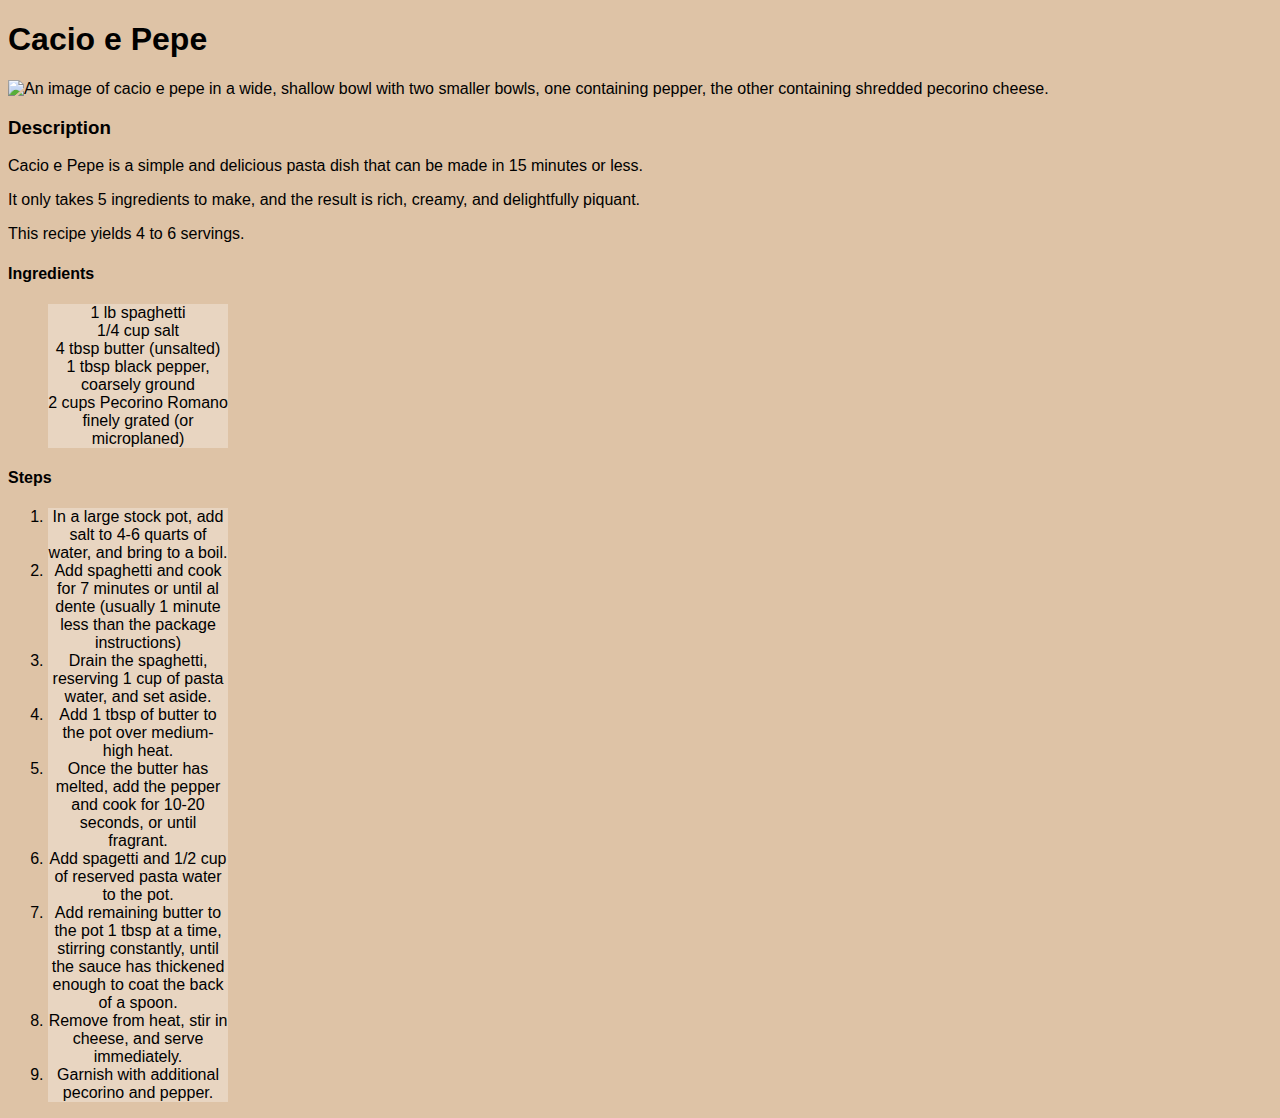
==== cacio-e-pepe.html @ 28582662 "Move recipes into main directory" ====
<!DOCTYPE html>
<html>
    <head>
        <meta charset="UTF-8">
        <title>Cacio e Pepe</title>
        <link rel="stylesheet" href="style.css">
    </head>
    <body>
        <h1>Cacio e Pepe</h1>
        <img src="https://www.seriouseats.com/thmb/99kYHV-JnQqTdl3spd2US-249_c=/880x0/filters:no_upscale():max_bytes(150000):strip_icc():format(webp)/spaghetti-cacio-e-pepe-recipe-hero-02_1-70880518badb4d428f5d5b03d303fabc.JPG" alt="An image of cacio e pepe in a wide, shallow bowl with two smaller bowls, one containing pepper, the other containing shredded pecorino cheese.">
        
        <h3>Description</h3>
        <p>Cacio e Pepe is a simple and delicious pasta dish that can be made in 15 minutes or less.</p>
        <p>It only takes 5 ingredients to make, and the result is rich, creamy, and delightfully piquant.</p>
        <p>This recipe yields 4 to 6 servings.</p>
        
        <h4>Ingredients</h4>
        <ul>
            <li>1 lb spaghetti</li>
            <li>1/4 cup salt</li>
            <li>4 tbsp butter (unsalted)</li>
            <li>1 tbsp black pepper, coarsely ground</li>
            <li>2 cups Pecorino Romano finely grated (or microplaned)</li>
        </ul>

        <h4>Steps</h4>
        <ol>
            <li>In a large stock pot, add salt to 4-6 quarts of water, and bring to a boil.</li>
            <li>Add spaghetti and cook for 7 minutes or until al dente (usually 1 minute less than the package instructions)</li>
            <li>Drain the spaghetti, reserving 1 cup of pasta water, and set aside.</li>
            <li>Add 1 tbsp of butter to the pot over medium-high heat.</li>
            <li>Once the butter has melted, add the pepper and cook for 10-20 seconds, or until fragrant.</li>
            <li>Add spagetti and 1/2 cup of reserved pasta water to the pot.</li>
            <li>Add remaining butter to the pot 1 tbsp at a time, stirring constantly, until the sauce has thickened enough to coat the back of a spoon.</li>
            <li>Remove from heat, stir in cheese, and serve immediately.</li>
            <li>Garnish with additional pecorino and pepper.</li>
        </ol>
    </body>
</html>
---- style.css ----
body {
    font-family: "Nunito", "Montserrat", sans-serif;
    color: black;
    background-color: #dec3a6;
}

ul {
    list-style: none;
}

a {
    text-decoration: none;
    color: black;
}

li,
.clickable {
    background-color: #e8d5c1;
    width: 180px;
    text-align: center;
}
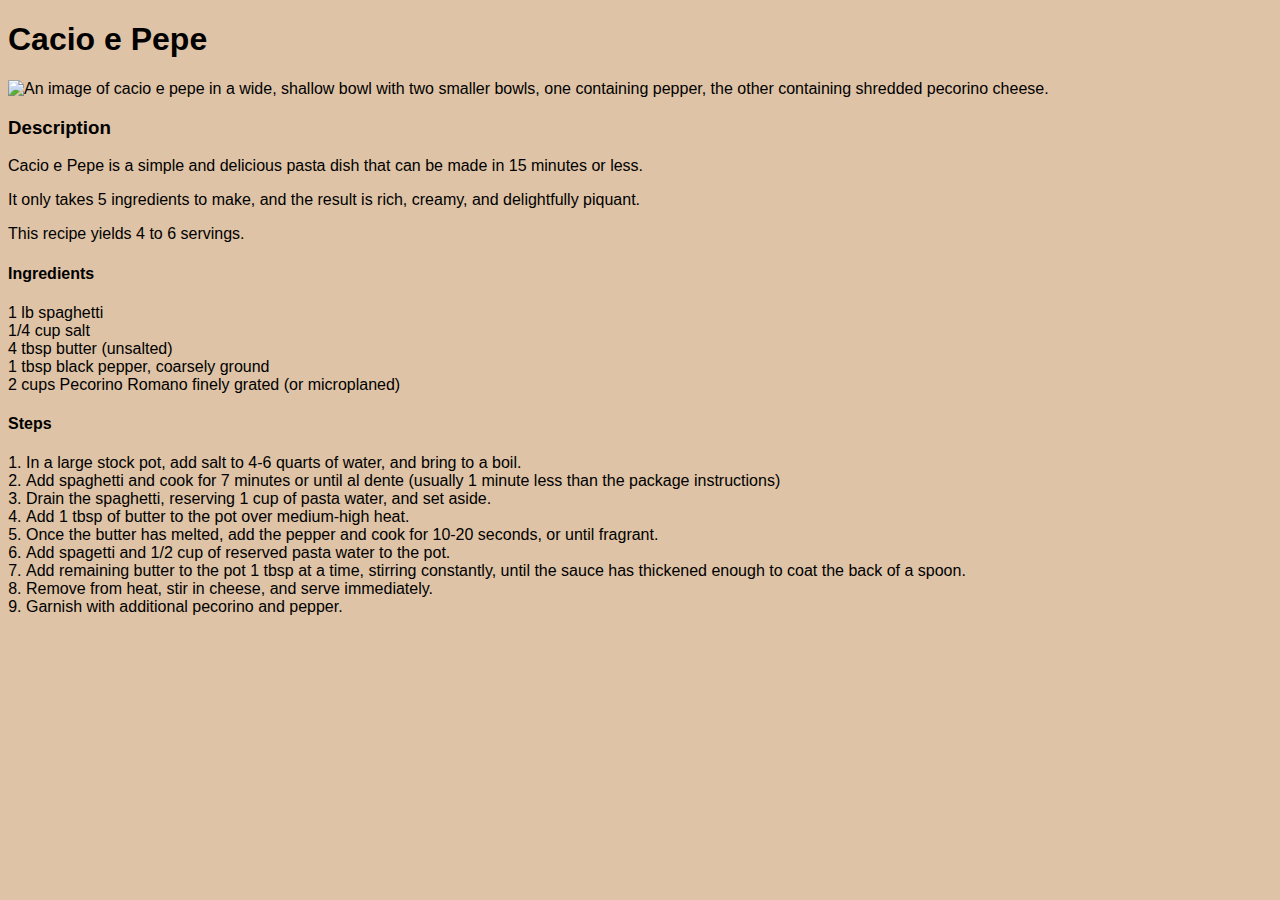
==== commit cc4713ec: "Add css to cacio e pepe page" ====
--- a/cacio-e-pepe.html
+++ b/cacio-e-pepe.html
@@ -15,7 +15,7 @@
         <p>This recipe yields 4 to 6 servings.</p>
         
         <h4>Ingredients</h4>
-        <ul>
+        <ul class="ingredients">
             <li>1 lb spaghetti</li>
             <li>1/4 cup salt</li>
             <li>4 tbsp butter (unsalted)</li>
@@ -24,16 +24,16 @@
         </ul>
 
         <h4>Steps</h4>
-        <ol>
-            <li>In a large stock pot, add salt to 4-6 quarts of water, and bring to a boil.</li>
-            <li>Add spaghetti and cook for 7 minutes or until al dente (usually 1 minute less than the package instructions)</li>
-            <li>Drain the spaghetti, reserving 1 cup of pasta water, and set aside.</li>
-            <li>Add 1 tbsp of butter to the pot over medium-high heat.</li>
-            <li>Once the butter has melted, add the pepper and cook for 10-20 seconds, or until fragrant.</li>
-            <li>Add spagetti and 1/2 cup of reserved pasta water to the pot.</li>
-            <li>Add remaining butter to the pot 1 tbsp at a time, stirring constantly, until the sauce has thickened enough to coat the back of a spoon.</li>
-            <li>Remove from heat, stir in cheese, and serve immediately.</li>
-            <li>Garnish with additional pecorino and pepper.</li>
+        <ol class="step">
+            <li class="steps">In a large stock pot, add salt to 4-6 quarts of water, and bring to a boil.</li>
+            <li class="steps">Add spaghetti and cook for 7 minutes or until al dente (usually 1 minute less than the package instructions)</li>
+            <li class="steps">Drain the spaghetti, reserving 1 cup of pasta water, and set aside.</li>
+            <li class="steps">Add 1 tbsp of butter to the pot over medium-high heat.</li>
+            <li class="steps">Once the butter has melted, add the pepper and cook for 10-20 seconds, or until fragrant.</li>
+            <li class="steps">Add spagetti and 1/2 cup of reserved pasta water to the pot.</li>
+            <li class="steps">Add remaining butter to the pot 1 tbsp at a time, stirring constantly, until the sauce has thickened enough to coat the back of a spoon.</li>
+            <li class="steps">Remove from heat, stir in cheese, and serve immediately.</li>
+            <li class="steps">Garnish with additional pecorino and pepper.</li>
         </ol>
     </body>
 </html>--- a/style.css
+++ b/style.css
@@ -13,9 +13,17 @@
     color: black;
 }
 
-li,
-.clickable {
+li .clickable {
     background-color: #e8d5c1;
     width: 180px;
     text-align: center;
 }
+
+.ingredients {
+    padding-left: 0px;
+}
+
+.step {
+    padding-left: 18px;
+}
+
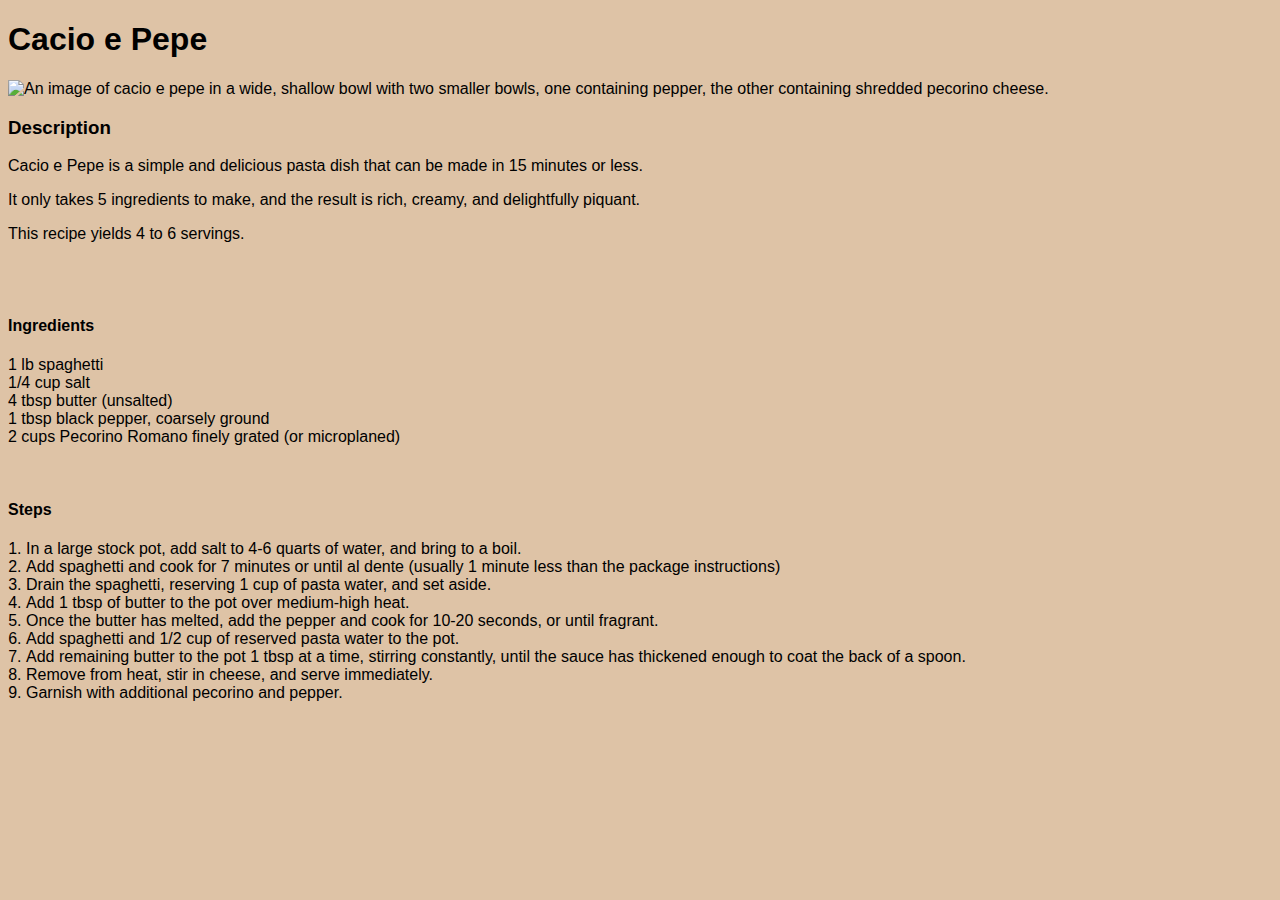
==== commit 2dcc9728: "Apply styles to all recipes" ====
--- a/cacio-e-pepe.html
+++ b/cacio-e-pepe.html
@@ -12,7 +12,7 @@
         <h3>Description</h3>
         <p>Cacio e Pepe is a simple and delicious pasta dish that can be made in 15 minutes or less.</p>
         <p>It only takes 5 ingredients to make, and the result is rich, creamy, and delightfully piquant.</p>
-        <p>This recipe yields 4 to 6 servings.</p>
+        <p>This recipe yields 4 to 6 servings.</p><br><br>
         
         <h4>Ingredients</h4>
         <ul class="ingredients">
@@ -21,19 +21,19 @@
             <li>4 tbsp butter (unsalted)</li>
             <li>1 tbsp black pepper, coarsely ground</li>
             <li>2 cups Pecorino Romano finely grated (or microplaned)</li>
-        </ul>
+        </ul><br>
 
         <h4>Steps</h4>
         <ol class="step">
-            <li class="steps">In a large stock pot, add salt to 4-6 quarts of water, and bring to a boil.</li>
-            <li class="steps">Add spaghetti and cook for 7 minutes or until al dente (usually 1 minute less than the package instructions)</li>
-            <li class="steps">Drain the spaghetti, reserving 1 cup of pasta water, and set aside.</li>
-            <li class="steps">Add 1 tbsp of butter to the pot over medium-high heat.</li>
-            <li class="steps">Once the butter has melted, add the pepper and cook for 10-20 seconds, or until fragrant.</li>
-            <li class="steps">Add spagetti and 1/2 cup of reserved pasta water to the pot.</li>
-            <li class="steps">Add remaining butter to the pot 1 tbsp at a time, stirring constantly, until the sauce has thickened enough to coat the back of a spoon.</li>
-            <li class="steps">Remove from heat, stir in cheese, and serve immediately.</li>
-            <li class="steps">Garnish with additional pecorino and pepper.</li>
+            <li>In a large stock pot, add salt to 4-6 quarts of water, and bring to a boil.</li>
+            <li>Add spaghetti and cook for 7 minutes or until al dente (usually 1 minute less than the package instructions)</li>
+            <li>Drain the spaghetti, reserving 1 cup of pasta water, and set aside.</li>
+            <li>Add 1 tbsp of butter to the pot over medium-high heat.</li>
+            <li>Once the butter has melted, add the pepper and cook for 10-20 seconds, or until fragrant.</li>
+            <li>Add spaghetti and 1/2 cup of reserved pasta water to the pot.</li>
+            <li>Add remaining butter to the pot 1 tbsp at a time, stirring constantly, until the sauce has thickened enough to coat the back of a spoon.</li>
+            <li>Remove from heat, stir in cheese, and serve immediately.</li>
+            <li>Garnish with additional pecorino and pepper.</li>
         </ol>
     </body>
 </html>